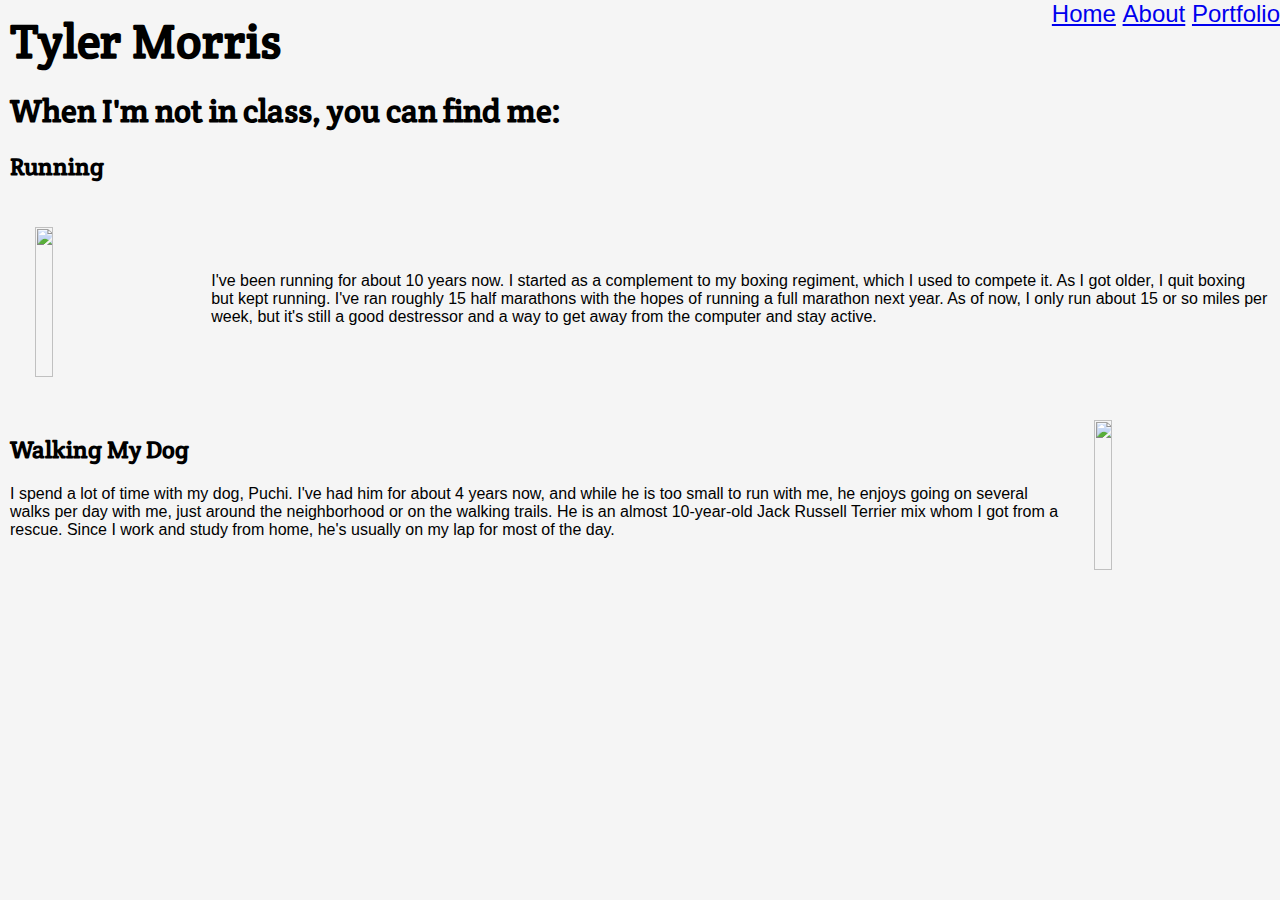
==== about.html @ 30ee9c1b "final commits" ====
<!DOCTYPE html>
<html lang="en">
<head>
    <meta charset="UTF-8">
    <meta http-equiv="X-UA-Compatible" content="IE=edge">
    <meta name="viewport" content="width=device-width, initial-scale=1.0">
    <title>About</title>
    <link rel="stylesheet" href="site.css">
    <link rel="stylesheet" href="about.css">
</head>
<body>
    <header>
        <h1>Tyler Morris</h1>
        <ul>
            <li><a href="index.html">Home</a></li>
            <li><a href="about.html">About</a></li>
            <li><a href="portfolio.html">Portfolio</a></li>
        </ul>
    </header>
    <main>
        <br>
        <h1>When I'm not in class, you can find me:</h1>
        <h2 class="firsth2">Running</h2>
        <img class="run" src="">
        <br><br><br>
        <p>I've been running for about 10 years now. I started as a complement to my boxing regiment, which I used to compete it. As I got older, I quit boxing but kept running. I've ran roughly 15 half marathons with the hopes of running a full marathon next year. As of now, I only run about 15 or so miles per week, but it's still a good destressor and a way to get away from the computer and stay active.</p>
        <br><br><br><br>
        <h2>Walking My Dog</h2>
        <img class="dog" src="">
        <p>I spend a lot of time with my dog, Puchi. I've had him for about 4 years now, and while he is too small to run with me, he enjoys going on several walks per day with me, just around the neighborhood or on the walking trails. He is an almost 10-year-old Jack Russell Terrier mix whom I got from a rescue. Since I work and study from home, he's usually on my lap for most of the day.</p>
    </main>
    <footer>
        
    </footer>
</body>
</html>
---- site.css ----
@import url('https://fonts.googleapis.com/css2?family=Crete+Round&family=Dosis:wght@200;600&display=swap');

body {
    background-color: whitesmoke;
    font-family:Arial, Helvetica, sans-serif;
    padding: 10px;
    margin: 0;
}

h1, h2 {
    font-family: 'Crete Round';
}

header {
    font-size: 1.5rem;
}

header::after {
    display: block;
    clear: both;
    content: '';
}

footer {
    margin-bottom: auto;
    text-align: center;
}

img {
    width: 50px;
    height: 50px;
    margin: 25px;
}

ul {
    list-style-type: none;
    margin: 0;
    padding: 0;
    text-align: right;
    position: absolute;
    float: right;
    width: 100%;
    top: 0;
    right: 0;
}

li {
    display: inline;
}

main {
    size: 0;
}

h1 {
    margin: 0;
    padding: 0;
}
---- about.css ----
.run {
    width: 12%;
    height: 150px;
    float: left;
}

.dog {
    position: relative;
    top: -90px;
    width: 12%;
    height: 150px;
    float: right;
}

.firsth2 {
    text-align: left;
}

.aboutfoot {
    position: fixed;
    bottom: 0;
    left: 0;
    right: 0;
    text-align: center;
}
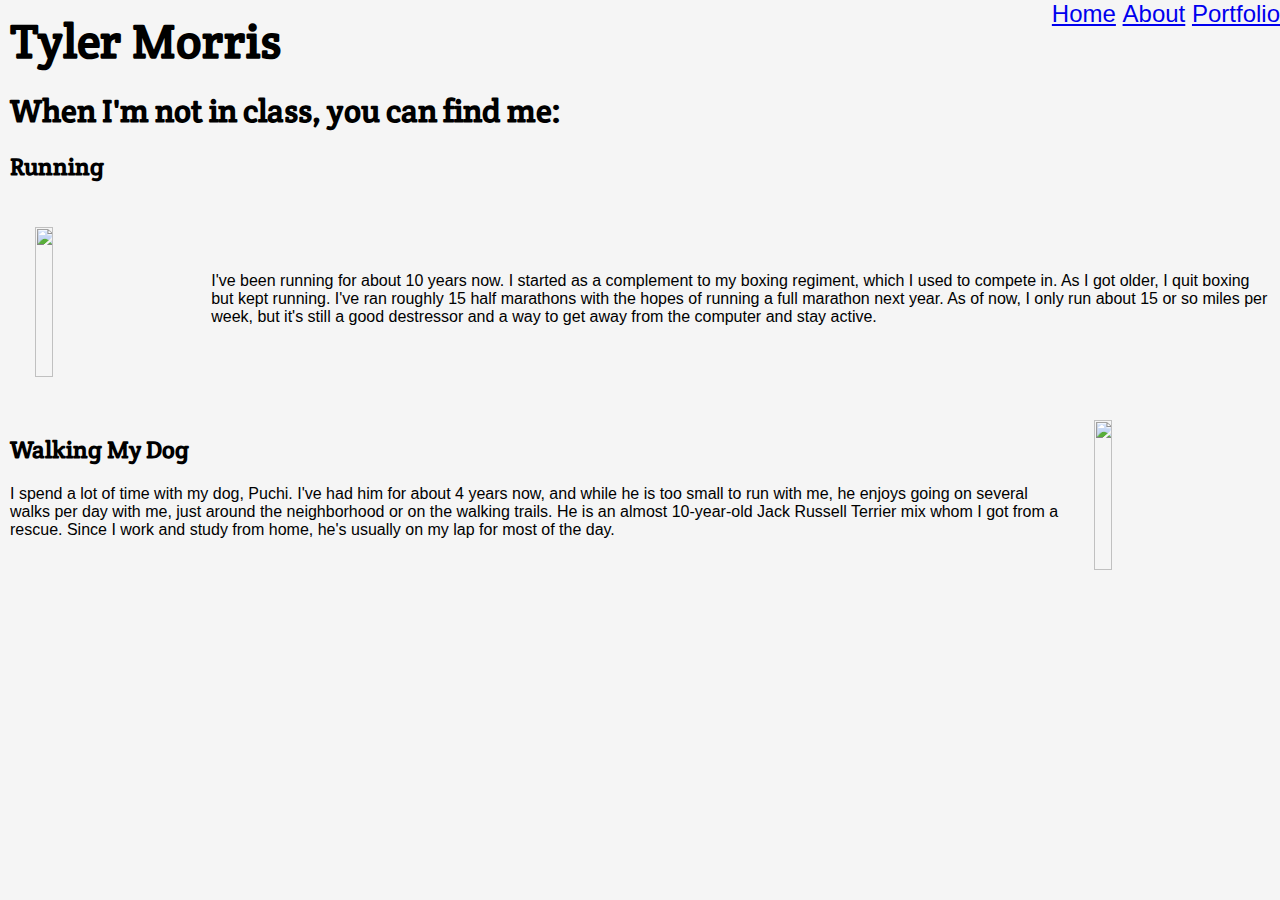
==== commit 5c66cef9: "Update about.html" ====
--- a/about.html
+++ b/about.html
@@ -23,7 +23,7 @@
         <h2 class="firsth2">Running</h2>
         <img class="run" src="">
         <br><br><br>
-        <p>I've been running for about 10 years now. I started as a complement to my boxing regiment, which I used to compete it. As I got older, I quit boxing but kept running. I've ran roughly 15 half marathons with the hopes of running a full marathon next year. As of now, I only run about 15 or so miles per week, but it's still a good destressor and a way to get away from the computer and stay active.</p>
+        <p>I've been running for about 10 years now. I started as a complement to my boxing regiment, which I used to compete in. As I got older, I quit boxing but kept running. I've ran roughly 15 half marathons with the hopes of running a full marathon next year. As of now, I only run about 15 or so miles per week, but it's still a good destressor and a way to get away from the computer and stay active.</p>
         <br><br><br><br>
         <h2>Walking My Dog</h2>
         <img class="dog" src="">
@@ -33,4 +33,4 @@
         
     </footer>
 </body>
-</html>+</html>
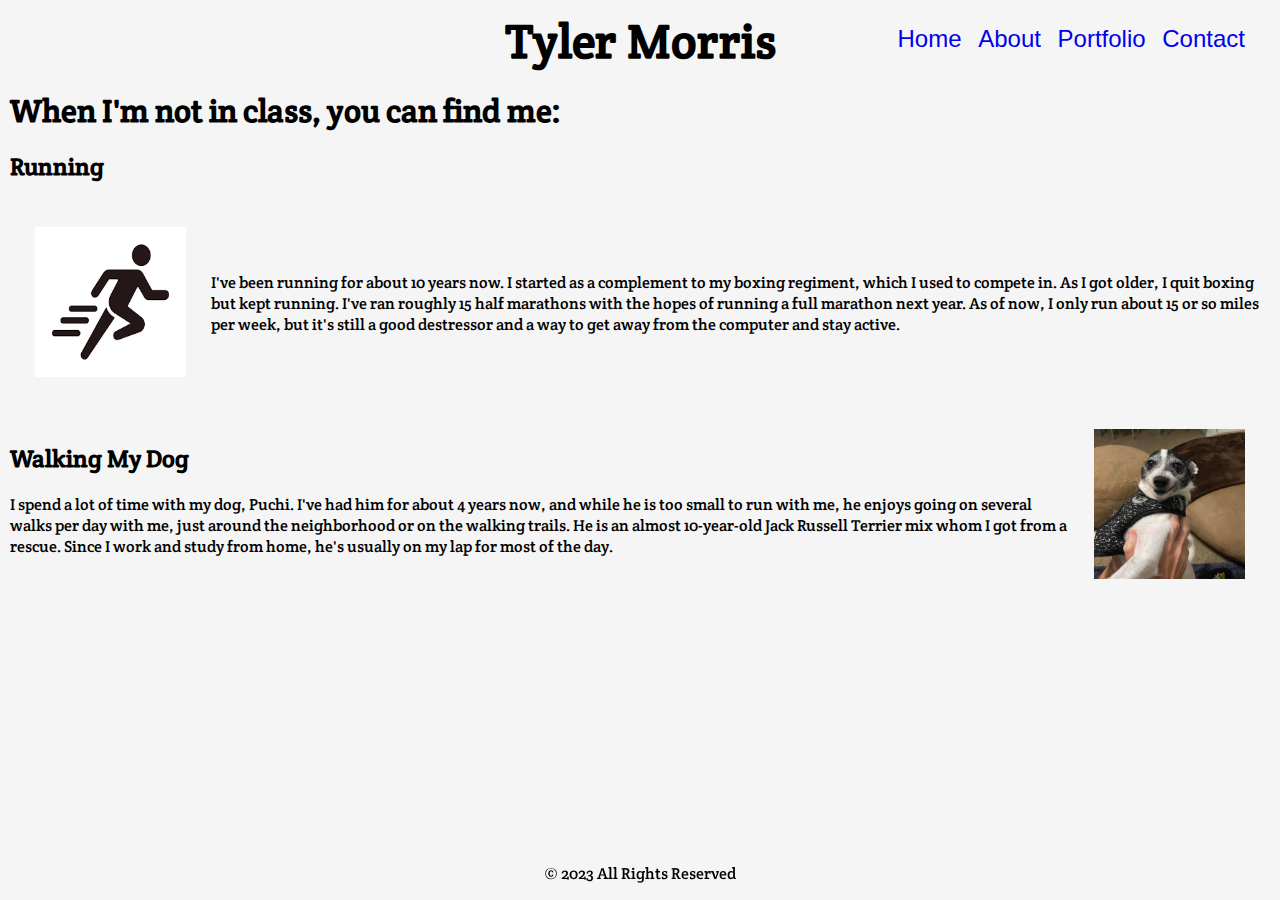
==== commit ea37e85e: "part II changes" ====
--- a/about.html
+++ b/about.html
@@ -9,28 +9,29 @@
     <link rel="stylesheet" href="about.css">
 </head>
 <body>
-    <header>
-        <h1>Tyler Morris</h1>
-        <ul>
+    <header class="wholeNav">
+        <h1 class="centerh1">Tyler Morris</h1>
+        <ul class="nav">
             <li><a href="index.html">Home</a></li>
             <li><a href="about.html">About</a></li>
             <li><a href="portfolio.html">Portfolio</a></li>
+            <li><a href="contact.html">Contact</a></li>
         </ul>
     </header>
     <main>
         <br>
         <h1>When I'm not in class, you can find me:</h1>
         <h2 class="firsth2">Running</h2>
-        <img class="run" src="">
+        <img class="run" src="images/run.png">
         <br><br><br>
         <p>I've been running for about 10 years now. I started as a complement to my boxing regiment, which I used to compete in. As I got older, I quit boxing but kept running. I've ran roughly 15 half marathons with the hopes of running a full marathon next year. As of now, I only run about 15 or so miles per week, but it's still a good destressor and a way to get away from the computer and stay active.</p>
         <br><br><br><br>
         <h2>Walking My Dog</h2>
-        <img class="dog" src="">
+        <img class="dog" src="images/dog.jpeg">
         <p>I spend a lot of time with my dog, Puchi. I've had him for about 4 years now, and while he is too small to run with me, he enjoys going on several walks per day with me, just around the neighborhood or on the walking trails. He is an almost 10-year-old Jack Russell Terrier mix whom I got from a rescue. Since I work and study from home, he's usually on my lap for most of the day.</p>
     </main>
     <footer>
-        
+        <p>&copy; 2023 All Rights Reserved</p>
     </footer>
 </body>
-</html>
+</html>--- a/site.css
+++ b/site.css
@@ -7,21 +7,24 @@
     margin: 0;
 }
 
-h1, h2 {
+h1, h2, p {
     font-family: 'Crete Round';
+}
+
+.centerh1 {
+    text-align: center;
 }
 
 header {
     font-size: 1.5rem;
-}
-
-header::after {
-    display: block;
-    clear: both;
-    content: '';
+    
 }
 
 footer {
+    position: fixed;
+    bottom: 0;
+    left: 0;
+    right: 0;
     margin-bottom: auto;
     text-align: center;
 }
@@ -55,4 +58,18 @@
 h1 {
     margin: 0;
     padding: 0;
+}
+
+.nav {
+    padding: 25px;
+
+}
+
+a {
+    margin-right: 10px;
+    text-decoration: none;
+}
+
+.contactContainer {
+    text-align: center;
 }